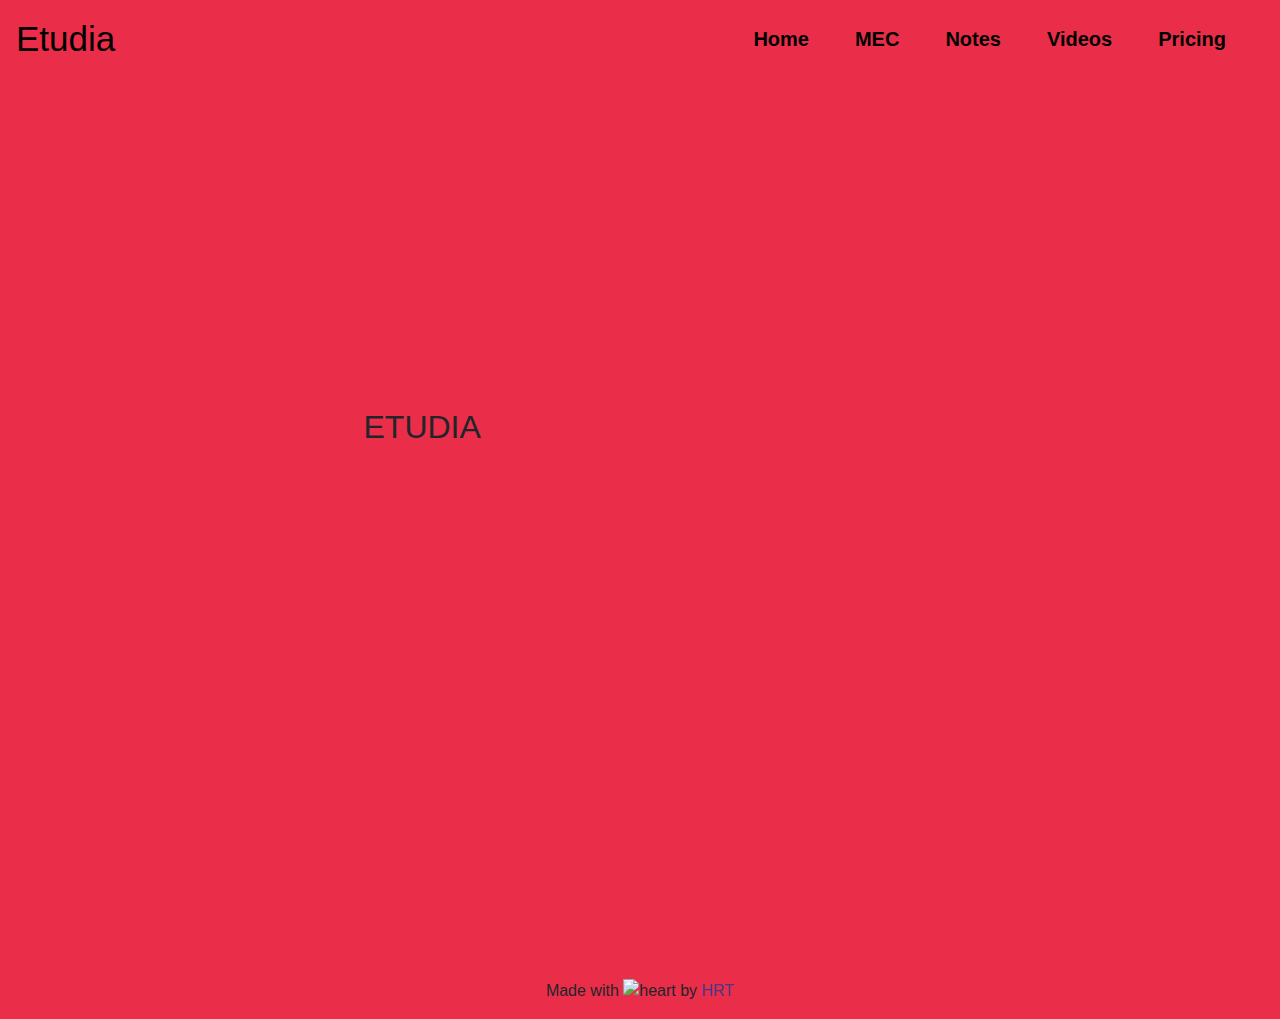
==== index.html @ a78d73b3 "5" ====
<!doctype html>
<html lang="en">
  <head>
  
    <meta charset="utf-8">
    <meta name="viewport" content="width=device-width, initial-scale=1, shrink-to-fit=no">

    <link rel="stylesheet" href="https://stackpath.bootstrapcdn.com/bootstrap/4.4.1/css/bootstrap.min.css" 
    integrity="sha384-Vkoo8x4CGsO3+Hhxv8T/Q5PaXtkKtu6ug5TOeNV6gBiFeWPGFN9MuhOf23Q9Ifjh" crossorigin="anonymous">
     <link rel="stylesheet" href="styles.css">
    <title>Etudia</title>
  </head>
    <body>
      <nav class="navbar navbar-expand-lg">
        <a class="navbar-brand" href="#">Etudia</a>
        <button class="navbar-toggler" type="button" data-toggle="collapse" data-target="#navbarText" aria-controls="navbarText" aria-expanded="false" aria-label="Toggle navigation">
          <span class="navbar-toggler-icon"></span>
        </button>
        <div class="collapse navbar-collapse" id="navbarText">
          <ul class="navbar-nav ml-auto ">
            <li class="nav-item">
              <a class="nav-link" href="#">Home</a>
            </li>
            <li class="nav-item">
              <a class="nav-link" href="mec.html">MEC</a>
            </li>
            <li class="nav-item">
              <a class="nav-link" href="#">Notes</a>
            </li>
            <li class="nav-item">
              <a class="nav-link" href="#">Videos</a>
            </li>
            <li class="nav-item">
              <a class="nav-link" href="#">Pricing</a>
            </li>
          </ul>
        </div>
      </nav>

      <div class="welcome">
        <div>
          <h2 class="etudia">ETUDIA</h1>
          <h1>
            <span>A</span>
            <span>Platform</span><br>
            <span>For</span>
            <span>All</span>
            <span>Your</span>
            <span>Notes</span><br>
            <span>Together</span>
          </h1>
        </div>
      </div>

      <div class="footer">
        <p class="footer-heart">
          Made with <g-emoji class="g-emoji" alias="heart" fallback-src="https://raw.githubusercontent.com/hhhrrrttt222111/etudia/master/assets/necro.png?token=AKLVDPY75U5YNHZ7PRA4Y4K6TRB2I">
        <img class="emoji" alt="heart" height="20" width="20" src="https://raw.githubusercontent.com/hhhrrrttt222111/etudia/master/assets/necro.png?token=AKLVDPY75U5YNHZ7PRA4Y4K6TRB2I"></g-emoji> by <a href="">HRT</a>
        </p>
      </div>
      

      
      




      
      <script src="https://code.jquery.com/jquery-3.4.1.slim.min.js" 
      integrity="sha384-J6qa4849blE2+poT4WnyKhv5vZF5SrPo0iEjwBvKU7imGFAV0wwj1yYfoRSJoZ+n" crossorigin="anonymous"></script>
      <script src="https://cdn.jsdelivr.net/npm/popper.js@1.16.0/dist/umd/popper.min.js" 
      integrity="sha384-Q6E9RHvbIyZFJoft+2mJbHaEWldlvI9IOYy5n3zV9zzTtmI3UksdQRVvoxMfooAo" crossorigin="anonymous"></script>
      <script src="https://stackpath.bootstrapcdn.com/bootstrap/4.4.1/js/bootstrap.min.js" 
      integrity="sha384-wfSDF2E50Y2D1uUdj0O3uMBJnjuUD4Ih7YwaYd1iqfktj0Uod8GCExl3Og8ifwB6" crossorigin="anonymous"></script>
    </body>
</html>
---- styles.css ----
@import url(https://fonts.googleapis.com/css?family=Raleway:600);
 * {
	 margin: 0;
     padding: 0;
     background-color: #ea2e49;
	 box-sizing: border-box;
}


.navbar-toggler-icon {
    background-color: green;
    border-radius: 100%;
}



.nav-link, .nav-link:hover {
    color: black;
    font-size: 20px;
    font-weight: 700;
}
.navbar-brand, .navbar-brand:hover {
    color: black;
    font-size: 35px;
}

.nav-item {
    padding-right: 30px;
}











.welcome {
     width: 100%;
     height: 100vh;
	 display: flex;
	 align-items: center;
	 justify-content: center;
	 background-color: #ea2e49;
}
 h1 {
	 color: #fff;
	 font-family: 'Raleway', sans-serif;
	 font-size: 52px;
	 font-weight: 600;
	 text-transform: uppercase;
}
 h1 span {
	 display: inline-block;
	 opacity: 0;
	 transform: translateY(20px) rotate(90deg);
	 transform-origin: left;
	 animation: in 0.5s forwards;
}
 h1 span:nth-child(1) {
	 animation-delay: 0.1s;
}
 h1 span:nth-child(2) {
	 animation-delay: 0.2s;
}
 h1 span:nth-child(3) {
	 animation-delay: 0.3s;
}
 h1 span:nth-child(4) {
	 animation-delay: 0.4s;
}
 h1 span:nth-child(5) {
	 animation-delay: 0.5s;
}
 h1 span:nth-child(6) {
	 animation-delay: 0.6s;
}
 h1 span:nth-child(7) {
	 animation-delay: 0.7s;
}
 @keyframes in {
	 0% {
		 opacity: 0;
		 transform: translateY(50px) rotate(90deg);
	}
	 100% {
		 opacity: 1;
		 transform: translateY(0) rotate(0);
	}
}
 

.footer {
    background-color: #ea2e49;
}

.footer-heart{text-align:center;font-family: open sans, sans-serif;}

.footer-heart a{
    color: #453886;
     text-decoration: none;}

.emoji{vertical-align: middle;}
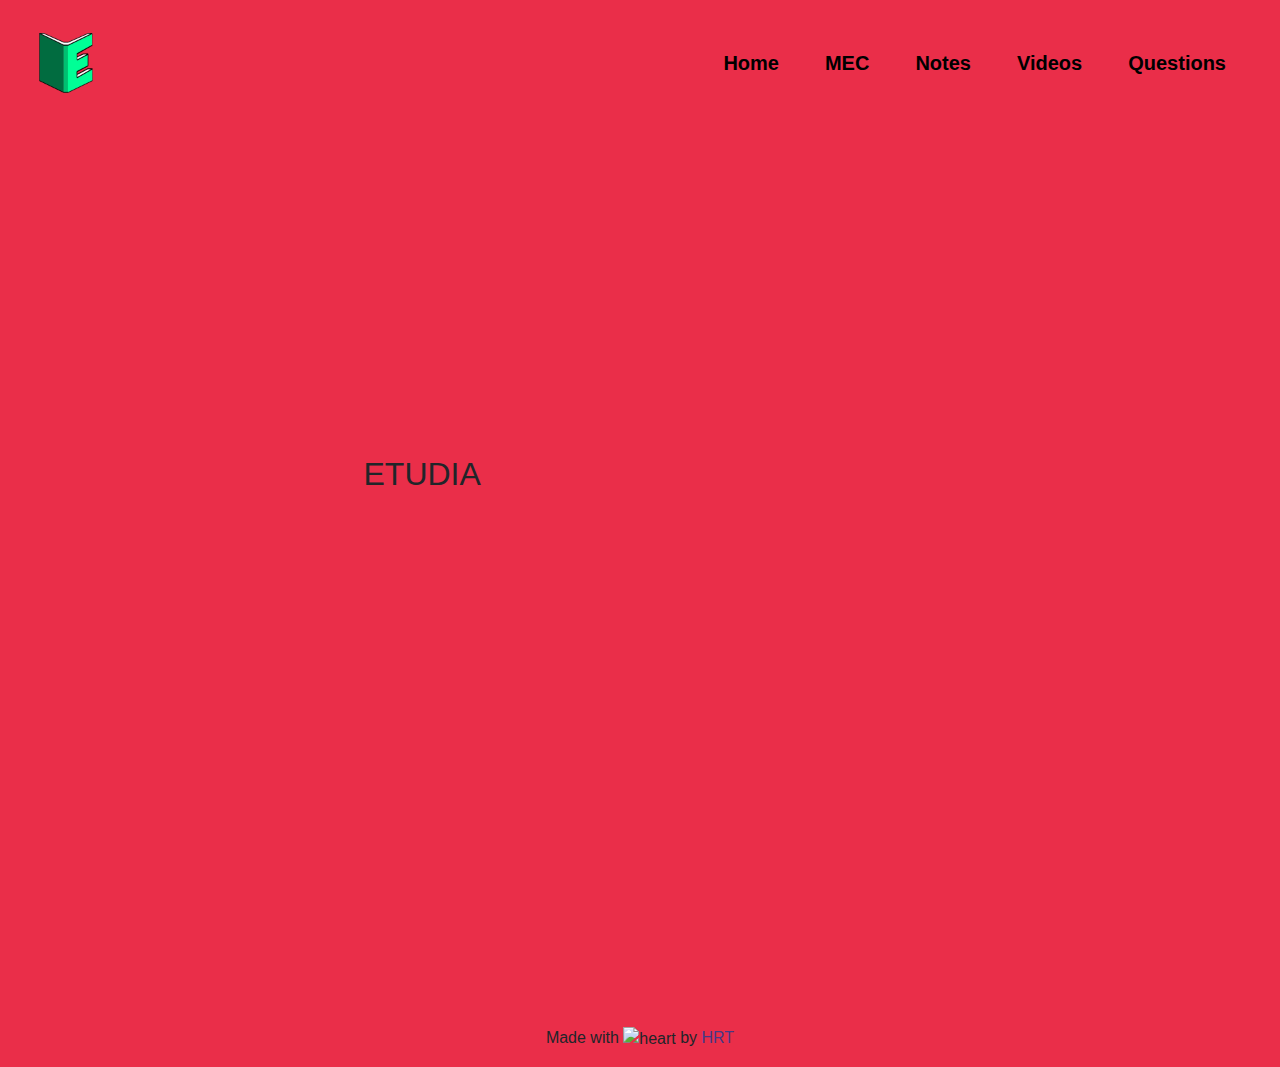
==== commit 7e9f6013: "12" ====
--- a/index.html
+++ b/index.html
@@ -12,7 +12,9 @@
   </head>
     <body>
       <nav class="navbar navbar-expand-lg">
-        <a class="navbar-brand" href="#">Etudia</a>
+        <a class="navbar-brand" href="index.html">
+          <img src="assets\logo.png" width="100" height="100" alt="">
+        </a>
         <button class="navbar-toggler" type="button" data-toggle="collapse" data-target="#navbarText" aria-controls="navbarText" aria-expanded="false" aria-label="Toggle navigation">
           <span class="navbar-toggler-icon"></span>
         </button>
@@ -25,13 +27,13 @@
               <a class="nav-link" href="mec.html">MEC</a>
             </li>
             <li class="nav-item">
-              <a class="nav-link" href="#">Notes</a>
+              <a class="nav-link" href="notes.html">Notes</a>
             </li>
             <li class="nav-item">
               <a class="nav-link" href="#">Videos</a>
             </li>
             <li class="nav-item">
-              <a class="nav-link" href="#">Pricing</a>
+              <a class="nav-link" href="question.html">Questions</a>
             </li>
           </ul>
         </div>
@@ -55,7 +57,8 @@
       <div class="footer">
         <p class="footer-heart">
           Made with <g-emoji class="g-emoji" alias="heart" fallback-src="https://raw.githubusercontent.com/hhhrrrttt222111/etudia/master/assets/necro.png?token=AKLVDPY75U5YNHZ7PRA4Y4K6TRB2I">
-        <img class="emoji" alt="heart" height="20" width="20" src="https://raw.githubusercontent.com/hhhrrrttt222111/etudia/master/assets/necro.png?token=AKLVDPY75U5YNHZ7PRA4Y4K6TRB2I"></g-emoji> by <a href="">HRT</a>
+        <img class="emoji" alt="heart" height="20" width="20" src="https://raw.githubusercontent.com/hhhrrrttt222111/etudia/master/assets/necro.png?token=AKLVDPY75U5YNHZ7PRA4Y4K6TRB2I">
+        </g-emoji> by <a href="http://hhhrrrttt222111.me/" target="_blank">HRT</a>
         </p>
       </div>
       
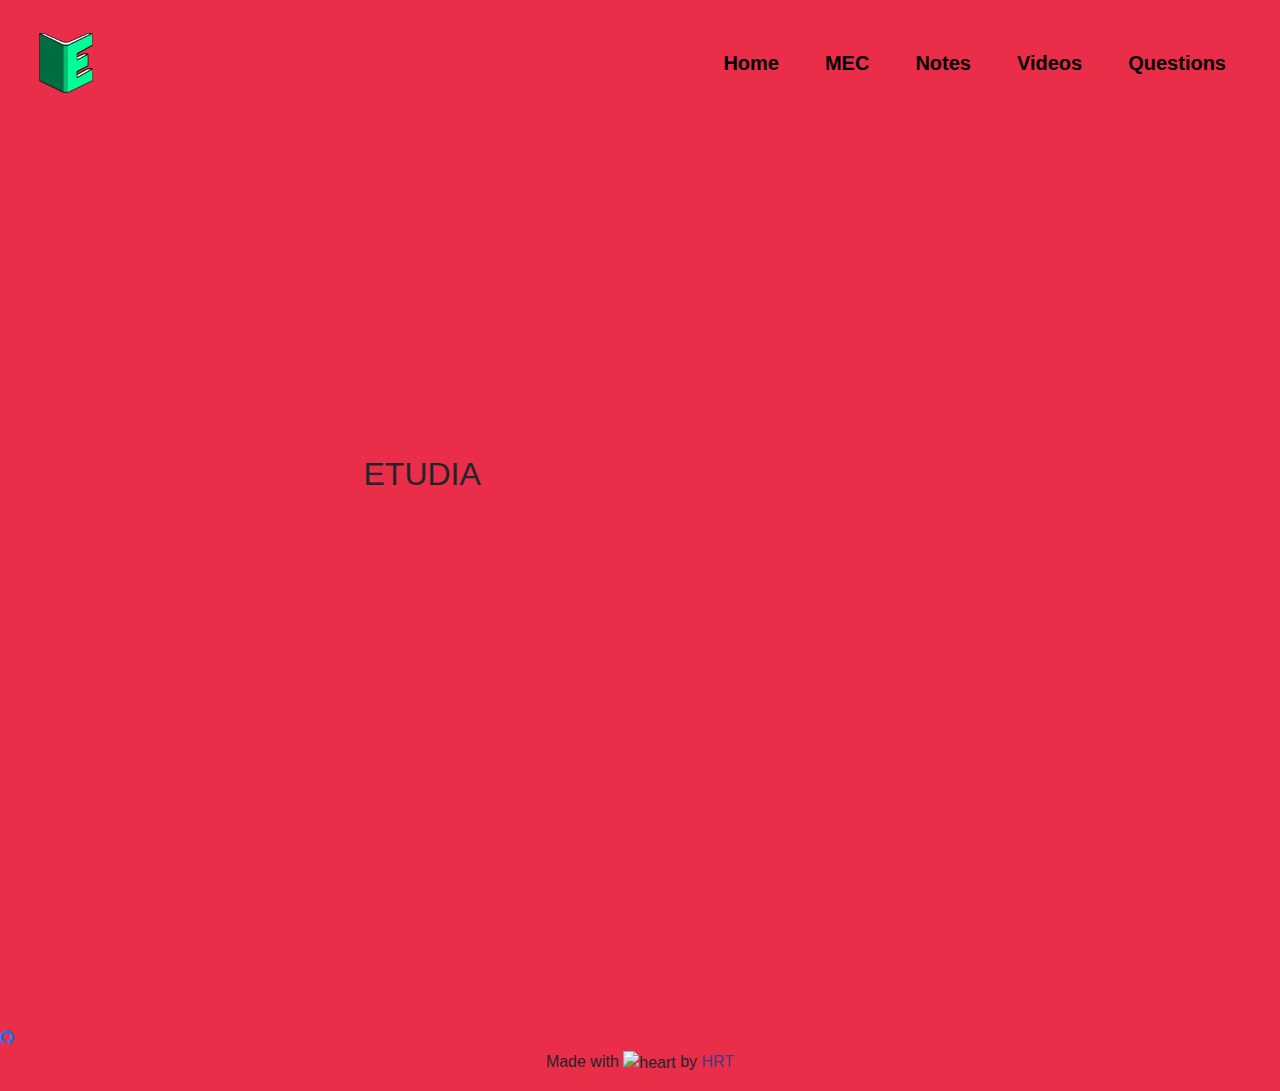
==== commit 08685bbd: "22" ====
--- a/index.html
+++ b/index.html
@@ -4,18 +4,21 @@
   
     <meta charset="utf-8">
     <meta name="viewport" content="width=device-width, initial-scale=1, shrink-to-fit=no">
-
+    <link rel = "icon" href ="assets\logo.png" type = "image/x-icon">
     <link rel="stylesheet" href="https://stackpath.bootstrapcdn.com/bootstrap/4.4.1/css/bootstrap.min.css" 
     integrity="sha384-Vkoo8x4CGsO3+Hhxv8T/Q5PaXtkKtu6ug5TOeNV6gBiFeWPGFN9MuhOf23Q9Ifjh" crossorigin="anonymous">
+    <link href="https://stackpath.bootstrapcdn.com/font-awesome/4.7.0/css/font-awesome.min.css" rel="stylesheet" 
+    integrity="sha384-wvfXpqpZZVQGK6TAh5PVlGOfQNHSoD2xbE+QkPxCAFlNEevoEH3Sl0sibVcOQVnN" crossorigin="anonymous">
      <link rel="stylesheet" href="styles.css">
     <title>Etudia</title>
+    <script async>(function(w, d) { w.CollectId = "5e957e888acf352340570ea3"; var h = d.head || d.getElementsByTagName("head")[0]; var s = d.createElement("script"); s.setAttribute("type", "text/javascript"); s.setAttribute("src", "https://collectcdn.com/launcher.js"); h.appendChild(s); })(window, document);</script>
   </head>
     <body>
       <nav class="navbar navbar-expand-lg">
         <a class="navbar-brand" href="index.html">
           <img src="assets\logo.png" width="100" height="100" alt="">
         </a>
-        <button class="navbar-toggler" type="button" data-toggle="collapse" data-target="#navbarText" aria-controls="navbarText" aria-expanded="false" aria-label="Toggle navigation">
+        <button class="navbar-toggler custom-toggler" type="button" data-toggle="collapse" data-target="#navbarText" aria-controls="navbarText" aria-expanded="false" aria-label="Toggle navigation">
           <span class="navbar-toggler-icon"></span>
         </button>
         <div class="collapse navbar-collapse" id="navbarText">
@@ -30,7 +33,7 @@
               <a class="nav-link" href="notes.html">Notes</a>
             </li>
             <li class="nav-item">
-              <a class="nav-link" href="#">Videos</a>
+              <a class="nav-link" href="videos.html">Videos</a>
             </li>
             <li class="nav-item">
               <a class="nav-link" href="question.html">Questions</a>
@@ -55,6 +58,7 @@
       </div>
 
       <div class="footer">
+        <a href="https://github.com/hhhrrrttt222111/etudia" target="_blank"><i class="fa fa-github"></i></a>
         <p class="footer-heart">
           Made with <g-emoji class="g-emoji" alias="heart" fallback-src="https://raw.githubusercontent.com/hhhrrrttt222111/etudia/master/assets/necro.png?token=AKLVDPY75U5YNHZ7PRA4Y4K6TRB2I">
         <img class="emoji" alt="heart" height="20" width="20" src="https://raw.githubusercontent.com/hhhrrrttt222111/etudia/master/assets/necro.png?token=AKLVDPY75U5YNHZ7PRA4Y4K6TRB2I">
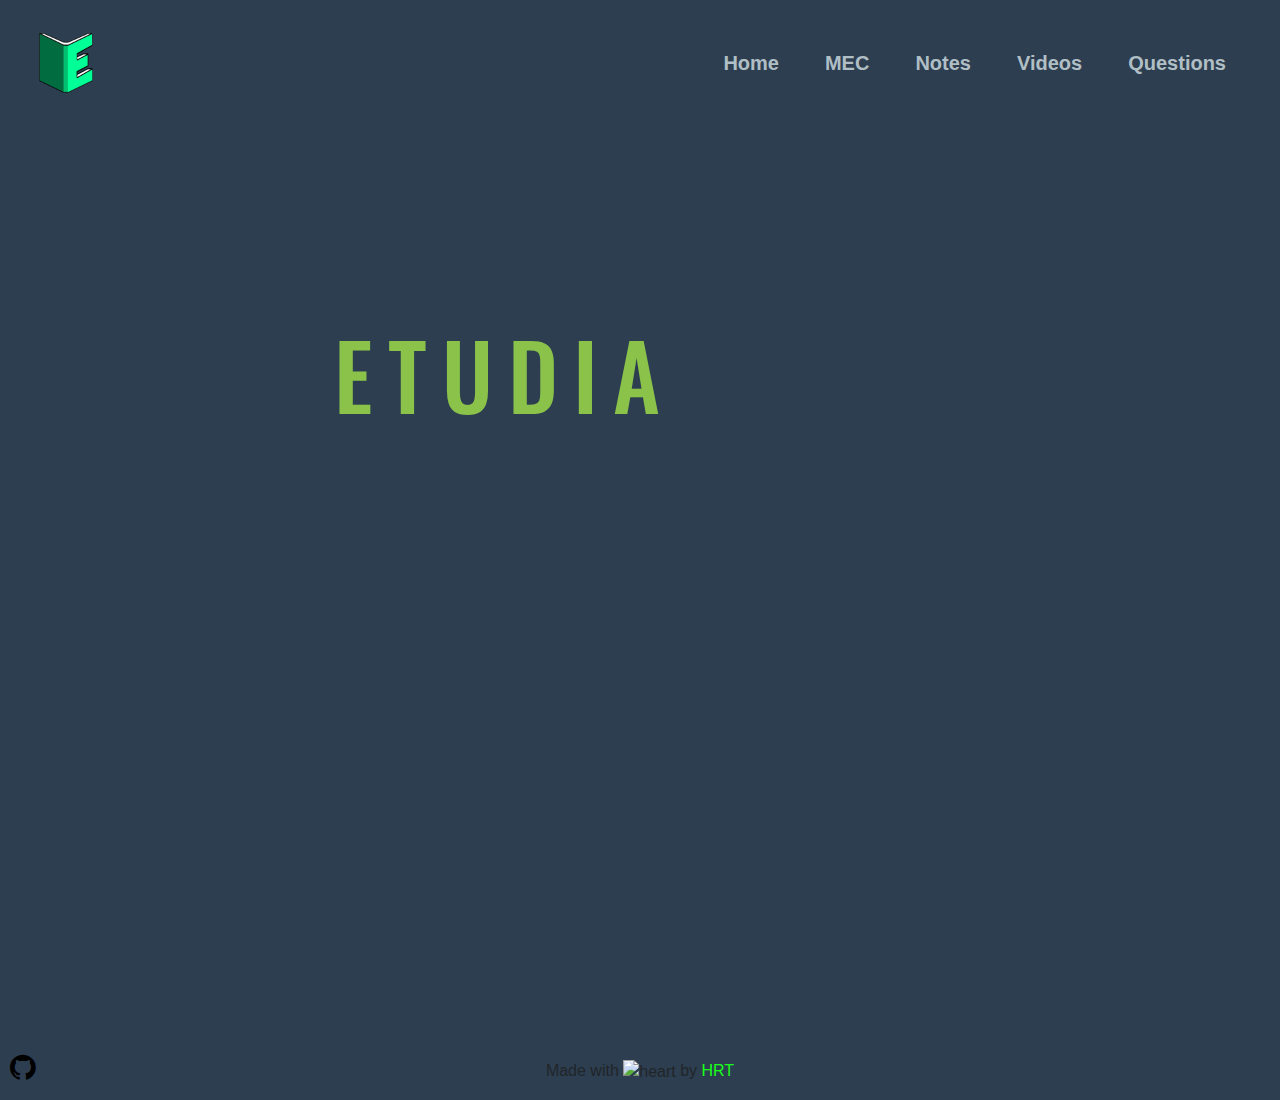
==== commit 28793775: "3" ====
--- a/index.html
+++ b/index.html
@@ -11,7 +11,11 @@
     integrity="sha384-wvfXpqpZZVQGK6TAh5PVlGOfQNHSoD2xbE+QkPxCAFlNEevoEH3Sl0sibVcOQVnN" crossorigin="anonymous">
      <link rel="stylesheet" href="styles.css">
     <title>Etudia</title>
-    <script async>(function(w, d) { w.CollectId = "5e957e888acf352340570ea3"; var h = d.head || d.getElementsByTagName("head")[0]; var s = d.createElement("script"); s.setAttribute("type", "text/javascript"); s.setAttribute("src", "https://collectcdn.com/launcher.js"); h.appendChild(s); })(window, document);</script>
+    <script async>(function(w, d) { w.CollectId = "5e957e888acf352340570ea3";
+     var h = d.head || d.getElementsByTagName("head")[0]; var s = d.createElement("script");
+      s.setAttribute("type", "text/javascript");
+       s.setAttribute("src", "https://collectcdn.com/launcher.js"); 
+       h.appendChild(s); })(window, document);</script>
   </head>
     <body>
       <nav class="navbar navbar-expand-lg">
@@ -44,7 +48,7 @@
 
       <div class="welcome">
         <div>
-          <h2 class="etudia">ETUDIA</h1>
+          <h2 class="etudia">ETUDIA</h2>
           <h1>
             <span>A</span>
             <span>Platform</span><br>
--- a/styles.css
+++ b/styles.css
@@ -1,21 +1,24 @@
 @import url(https://fonts.googleapis.com/css?family=Raleway:600);
- * {
+@import url('https://fonts.googleapis.com/css2?family=Merriweather:wght@300&family=Oswald&display=swap');
+
+ body {
 	 margin: 0;
      padding: 0;
-     background-color: #ea2e49;
+     background-color: #2c3e50;
 	 box-sizing: border-box;
 }
 
 
-.navbar-toggler-icon {
-    background-color: green;
-    border-radius: 100%;
-}
 
+
+.custom-toggler .navbar-toggler-icon { 
+	background-image: url( 
+"data:image/svg+xml;charset=utf8,%3Csvg viewBox='0 0 32 32' xmlns='http://www.w3.org/2000/svg'%3E%3Cpath stroke='rgba(0, 255, 150, 0.8)' stroke-width='2' stroke-linecap='round' stroke-miterlimit='10' d='M4 8h24M4 16h24M4 24h24'/%3E%3C/svg%3E"); 
+} 
 
 
 .nav-link, .nav-link:hover {
-    color: black;
+    color: #b0bec5;
     font-size: 20px;
     font-weight: 700;
 }
@@ -25,13 +28,28 @@
 }
 
 .nav-item {
+	align-items: center;
+	justify-content: center;
     padding-right: 30px;
 }
 
+.etudia {
+	color: #8BC34A;
+	position: relative;
+	bottom: 100px;
+	font-size: 90px;
+	font-family: 'Oswald', sans-serif;
+	letter-spacing: 15px;
+}
 
 
-
-
+.fa-github {
+	position: relative;
+	bottom: -26px;
+	padding-left: 10px;
+	font-size: 30px;
+	color: black;
+}
 
 
 
@@ -44,11 +62,12 @@
 	 display: flex;
 	 align-items: center;
 	 justify-content: center;
-	 background-color: #ea2e49;
+	 background-color: #2c3e50;
 }
  h1 {
-	 color: #fff;
-	 font-family: 'Raleway', sans-serif;
+	 color: #DCEDC8;
+	 font-family: 'Merriweather', serif;
+	 word-spacing: 20px;
 	 font-size: 52px;
 	 font-weight: 600;
 	 text-transform: uppercase;
@@ -94,13 +113,51 @@
  
 
 .footer {
-    background-color: #ea2e49;
+    background-color: none;
 }
 
 .footer-heart{text-align:center;font-family: open sans, sans-serif;}
 
 .footer-heart a{
-    color: #453886;
+    color: #1aff1a;
      text-decoration: none;}
 
-.emoji{vertical-align: middle;}+.emoji{vertical-align: middle;}
+
+
+
+@media only screen and (max-width: 600px) {
+    .etudia {
+		padding-left: 60px;
+		bottom: 80px;
+		font-size: 40px;
+		letter-spacing: 15px;
+	}
+	h1 {
+		padding-left: 20px;
+		word-spacing: 12px;
+		font-size: 42px;
+		font-weight: 500;
+	
+   }
+
+  }
+
+  @media only screen 
+  and (min-device-width : 768px) 
+  and (max-device-width : 1024px) {
+	.etudia {
+		position: relative;
+		bottom: 200px;
+		font-size: 100px;
+	}
+	h1 {
+		color: #ffccff;
+
+		word-spacing: 20px;
+
+   }
+      
+}
+
+
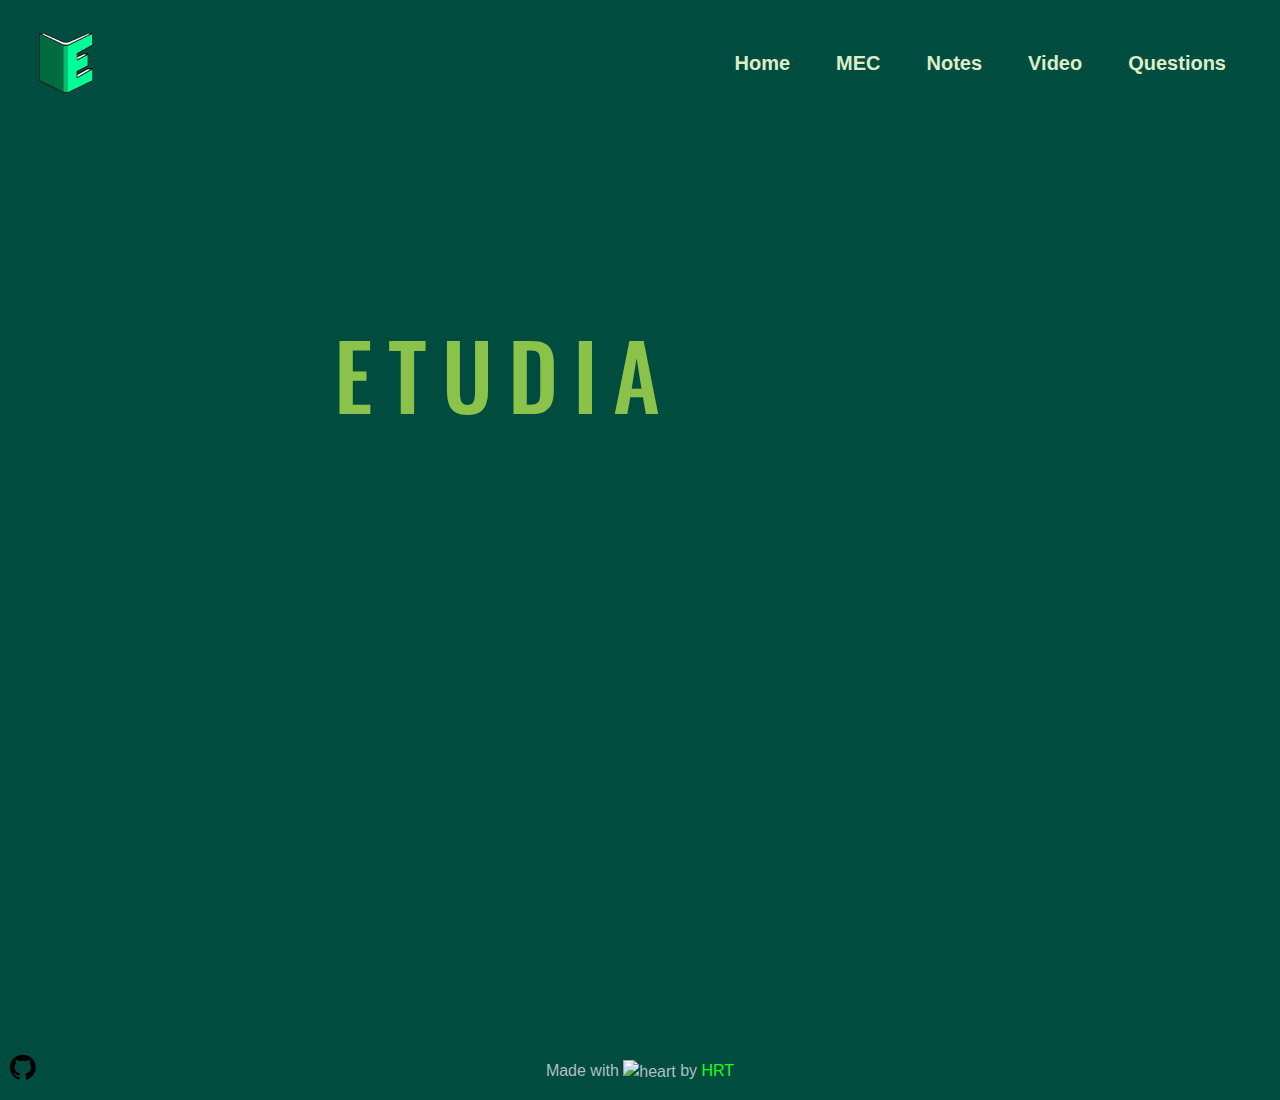
==== commit 73bcd302: "Merge pull request #2 from Gayathry17/master" ====
--- a/index.html
+++ b/index.html
@@ -11,6 +11,7 @@
     integrity="sha384-wvfXpqpZZVQGK6TAh5PVlGOfQNHSoD2xbE+QkPxCAFlNEevoEH3Sl0sibVcOQVnN" crossorigin="anonymous">
      <link rel="stylesheet" href="styles.css">
     <title>Etudia</title>
+    
     <script async>(function(w, d) { w.CollectId = "5e957e888acf352340570ea3";
      var h = d.head || d.getElementsByTagName("head")[0]; var s = d.createElement("script");
       s.setAttribute("type", "text/javascript");
@@ -19,7 +20,7 @@
   </head>
     <body>
       <nav class="navbar navbar-expand-lg">
-        <a class="navbar-brand" href="index.html">
+        <a class="navbar-brand" href="index.html" data-toggle="modal" data-target="#exampleModalLong">
           <img src="assets\logo.png" width="100" height="100" alt="">
         </a>
         <button class="navbar-toggler custom-toggler" type="button" data-toggle="collapse" data-target="#navbarText" aria-controls="navbarText" aria-expanded="false" aria-label="Toggle navigation">
@@ -37,7 +38,7 @@
               <a class="nav-link" href="notes.html">Notes</a>
             </li>
             <li class="nav-item">
-              <a class="nav-link" href="videos.html">Videos</a>
+              <a class="nav-link" href="videos.html">Video</a>
             </li>
             <li class="nav-item">
               <a class="nav-link" href="question.html">Questions</a>
@@ -45,6 +46,46 @@
           </ul>
         </div>
       </nav>
+
+
+
+
+
+
+
+        <div class="modal fade" id="exampleModalLong" tabindex="-1" role="dialog" aria-labelledby="exampleModalLongTitle" aria-hidden="true">
+          <div class="modal-dialog" role="document">
+            <div class="modal-content">
+              <div class="modal-header">
+                <h5 class="modal-title" id="exampleModalLongTitle">ETUDIA</h5>
+                <button type="button" class="close" data-dismiss="modal" aria-label="Close">
+                  <span aria-hidden="true">&times;</span>
+                </button>
+              </div>
+              <div class="modal-body">
+          
+                Welcome to Etudia, your number one source for all KTU 1st year notes.
+                 We're dedicated to giving you the very best, with a focus on quality content.
+                Founded in 2020 by HRT, Etudia has come a long way. We now serve students all over Kerala, and are thrilled that we're 
+                able to turn our passion into our own website.
+                We hope you enjoy our services as much as we enjoy offering them to you. If you have any questions or comments, 
+                please don't hesitate to contact us.
+
+                <br><br>
+                Sincerely,
+
+                HRT 😁
+
+
+              </div>
+          
+            </div>
+          </div>
+        </div>
+
+
+
+
 
       <div class="welcome">
         <div>
--- a/styles.css
+++ b/styles.css
@@ -1,10 +1,11 @@
 @import url(https://fonts.googleapis.com/css?family=Raleway:600);
 @import url('https://fonts.googleapis.com/css2?family=Merriweather:wght@300&family=Oswald&display=swap');
+@import url('https://fonts.googleapis.com/css2?family=Indie+Flower&display=swap');
 
  body {
 	 margin: 0;
      padding: 0;
-     background-color: #2c3e50;
+     background-color: #004D40;
 	 box-sizing: border-box;
 }
 
@@ -18,12 +19,12 @@
 
 
 .nav-link, .nav-link:hover {
-    color: #b0bec5;
+    color: #DCEDC8;
     font-size: 20px;
     font-weight: 700;
 }
 .navbar-brand, .navbar-brand:hover {
-    color: black;
+    color: #DCEDC8;
     font-size: 35px;
 }
 
@@ -40,6 +41,24 @@
 	font-size: 90px;
 	font-family: 'Oswald', sans-serif;
 	letter-spacing: 15px;
+}
+
+
+.modal-body {
+	background-color: #8BC34A;
+	font-family: 'Indie Flower', cursive;
+	font-size: 30px;
+}
+
+.modal-title {
+	color: blanchedalmond;
+}
+.close {
+    color: blanchedalmond;
+}
+
+.modal-header {
+	background-color: #004D40;
 }
 
 
@@ -62,7 +81,7 @@
 	 display: flex;
 	 align-items: center;
 	 justify-content: center;
-	 background-color: #2c3e50;
+	 background-color: #004D40;
 }
  h1 {
 	 color: #DCEDC8;
@@ -116,7 +135,11 @@
     background-color: none;
 }
 
-.footer-heart{text-align:center;font-family: open sans, sans-serif;}
+.footer-heart{
+	text-align:center;
+	font-family: open sans, sans-serif;
+	color: #b0bec5;
+}
 
 .footer-heart a{
     color: #1aff1a;
